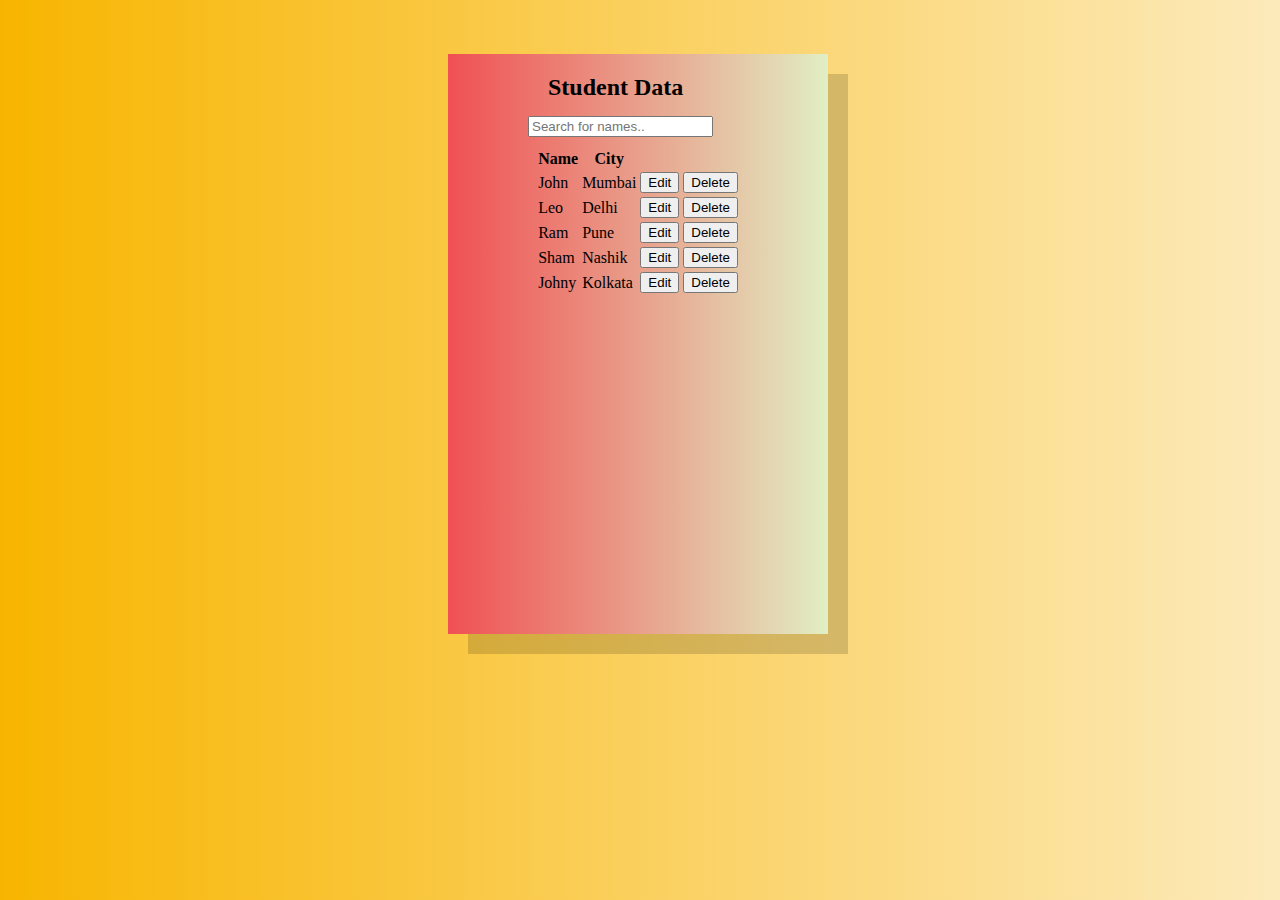
==== Assignment_2/index.html @ c57b27be "Functionalities: Fetching Rows, Search, Delete" ====
<!DOCTYPE html>
<html lang="en">
<head>
    <meta charset="UTF-8">
    <meta name="viewport" content="width=device-width, initial-scale=1.0">
    <title>Assignment 2</title>
    <link rel="stylesheet" href="style.css">
</head>
<body>
    <div class="container">
        <h2>Student Data</h2>

<input type="text" id="myInput" onkeyup="searchFunction()" placeholder="Search for names.." title="Type in a name">
    <table class="table">
        <tr>
            <th>Name</th>
            <th>City</th>
        </tr>
       <tbody id="myTable">

       </tbody>
    </table>
    </div>
    <script src="main.js"></script>
</body>
</html>
---- Assignment_2/style.css ----
/* .container{
    position: absolute;
    border: ;
    top: 15%;
    left: 44%
} */
body {
    background: #fceabb;  
    background: -webkit-linear-gradient(to right, #f8b500, #fceabb);  
    background: linear-gradient(to right, #f8b500, #fceabb);
}

.container{
  position: absolute;
  width: 350px;
  height: 550px;
  padding: 15px;
  background: #e1eec3; 
  background: -webkit-linear-gradient(to right, #f05053, #e1eec3);  
  background: linear-gradient(to right, #f05053, #e1eec3); 
  border-radius: 0% 0% 0% 0% / 0% 0% 0% 0% ;
  color: black;
  box-shadow: 20px 20px rgba(0,0,0,.15);
  transition: all .4s ease;
  top: 6%;
  left: 35%
}
.container:hover {
  border-radius: 0% 0% 50% 50% / 0% 0% 5% 5% ;
  box-shadow: 10px 10px rgba(0,0,0,.25);
}
h2{
   font-family: cursive;
   padding: 5px;
   margin: auto;
   margin-left: 80px;
   color: black;
}
.table{
    margin: auto;
}
#myInput{
    margin: 10px;
    margin-left: 65px;
}
.Add{
    position: relative;
    width: 393px;
}
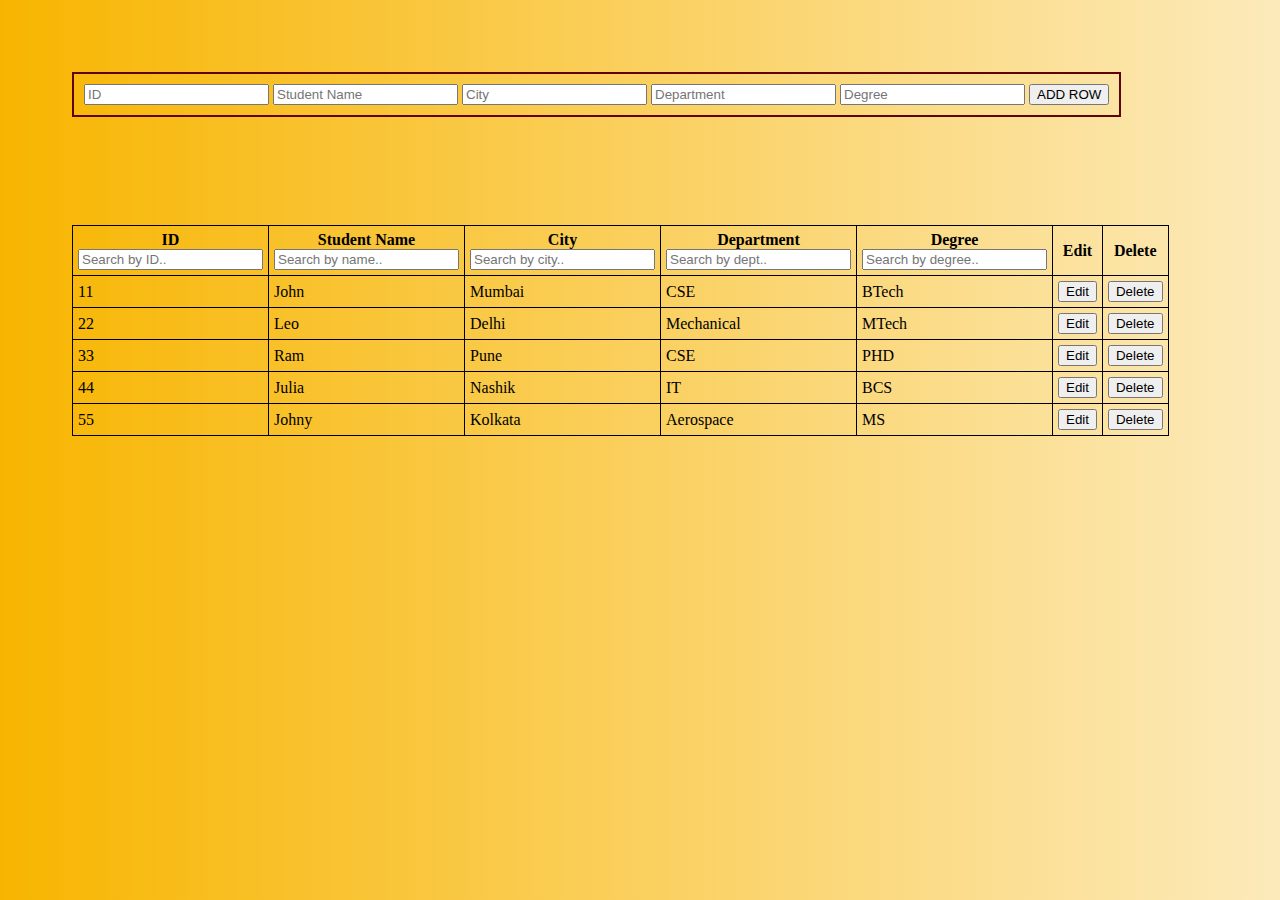
==== commit 69425c76: "Functionality: Add, Delete, Search" ====
--- a/Assignment_2/index.html
+++ b/Assignment_2/index.html
@@ -1,26 +1,53 @@
 <!DOCTYPE html>
 <html lang="en">
 <head>
-    <meta charset="UTF-8">
-    <meta name="viewport" content="width=device-width, initial-scale=1.0">
-    <title>Assignment 2</title>
-    <link rel="stylesheet" href="style.css">
+<meta charset="UTF-8">
+<meta name="viewport" content="width=device-width, initial-scale=1.0">
+<title>Assignment 2</title>
+<link rel="stylesheet" href="style.css">
 </head>
 <body>
-    <div class="container">
-        <h2>Student Data</h2>
+<div class="container">
+<table class="table">
+    <thead>
+    <tr>
+        <th>ID
+            <br>
+            <input type="text" id="idInput" onkeyup="searchById()" placeholder="Search by ID.." title="Type in a name">
+        </th>
+        <th>Student Name
+            <br><input type="text" id="nameInput" onkeyup="searchByName()" placeholder="Search by name.." title="Type in a name">
+        </th>
+        <th>City
+            <br><input type="text" id="cityInput" onkeyup="searchByCity()" placeholder="Search by city.." title="Type in a name">
+        </th>
+        <th>Department
+            <br><input type="text" id="deptInput" onkeyup="searchByDept()" placeholder="Search by dept.." title="Type in a name">
+        </th>
+        <th>Degree
+            <br><input type="text" id="degreeInput" onkeyup="searchByDegree()" placeholder="Search by degree.." title="Type in a name">
+        </th>
+        <th>Edit</th>
+        <th>Delete</th>
+    </tr>
+    </thead>
+    <tbody id="myTable">
 
-<input type="text" id="myInput" onkeyup="searchFunction()" placeholder="Search for names.." title="Type in a name">
-    <table class="table">
-        <tr>
-            <th>Name</th>
-            <th>City</th>
-        </tr>
-       <tbody id="myTable">
+    </tbody>
+</table>
+<form>
+</div>
+<div class="container-2">
+<form>
+    <input type="text" class="id-form" name="id-form" placeholder="ID">
+    <input type="text" class="name-form" name="name-form" placeholder="Student Name">
+    <input type="text" class="city-form" name="city-form" placeholder="City">
+    <input type="text" class="dept-form" name="dept-form" placeholder="Department">
+    <input type="text" class="degree-form" name="degree-form" placeholder="Degree">
+    </form>
+    <button id="addButton" onclick="addRow()">ADD ROW</button>
 
-       </tbody>
-    </table>
-    </div>
-    <script src="main.js"></script>
+</div>
+<script src="main.js"></script>
 </body>
 </html>--- a/Assignment_2/style.css
+++ b/Assignment_2/style.css
@@ -1,33 +1,19 @@
-/* .container{
+ .container{
     position: absolute;
-    border: ;
-    top: 15%;
-    left: 44%
-} */
+    top: 25%;
+    margin-left: 5%;
+}
+.container-2{
+    position: absolute;
+    border: solid 2px rgb(97, 3, 3);  
+    padding: 10px;
+    top: 8%;
+    margin-left: 5%
+} 
 body {
     background: #fceabb;  
     background: -webkit-linear-gradient(to right, #f8b500, #fceabb);  
     background: linear-gradient(to right, #f8b500, #fceabb);
-}
-
-.container{
-  position: absolute;
-  width: 350px;
-  height: 550px;
-  padding: 15px;
-  background: #e1eec3; 
-  background: -webkit-linear-gradient(to right, #f05053, #e1eec3);  
-  background: linear-gradient(to right, #f05053, #e1eec3); 
-  border-radius: 0% 0% 0% 0% / 0% 0% 0% 0% ;
-  color: black;
-  box-shadow: 20px 20px rgba(0,0,0,.15);
-  transition: all .4s ease;
-  top: 6%;
-  left: 35%
-}
-.container:hover {
-  border-radius: 0% 0% 50% 50% / 0% 0% 5% 5% ;
-  box-shadow: 10px 10px rgba(0,0,0,.25);
 }
 h2{
    font-family: cursive;
@@ -36,14 +22,22 @@
    margin-left: 80px;
    color: black;
 }
-.table{
-    margin: auto;
-}
 #myInput{
     margin: 10px;
-    margin-left: 65px;
+    margin-left: 10px;
 }
 .Add{
     position: relative;
     width: 393px;
-}+}
+table, td, th {
+    border: 1px solid black;
+  }
+  
+  table {
+    width: 50%;
+    border-collapse: collapse;
+  }
+  th, td{
+      padding: 5px;
+  }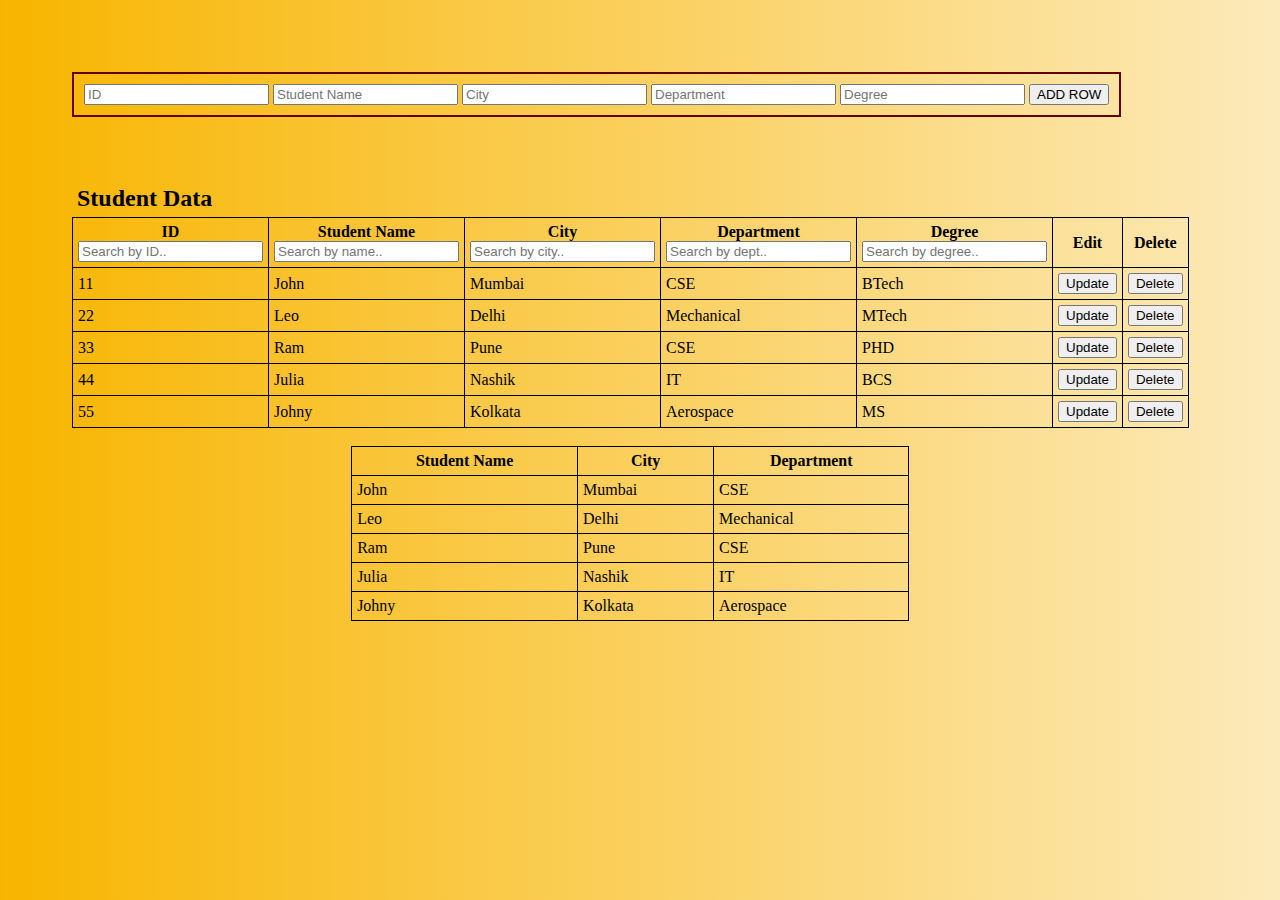
==== commit a6701f24: "Functionalities: Update Row, Validation, Map" ====
--- a/Assignment_2/index.html
+++ b/Assignment_2/index.html
@@ -8,6 +8,7 @@
 </head>
 <body>
 <div class="container">
+    <h2>Student Data</h2>
 <table class="table">
     <thead>
     <tr>
@@ -35,6 +36,19 @@
 
     </tbody>
 </table>
+<br>
+<table class="newTable">
+    <thead>
+        <tr>
+            <th>Student Name</th>
+            <th>City</th>
+            <th>Department</th>
+        </tr>
+    </thead>
+    <tbody id="newTableBody">
+
+    </tbody>
+</table>
 <form>
 </div>
 <div class="container-2">
--- a/Assignment_2/style.css
+++ b/Assignment_2/style.css
@@ -1,6 +1,6 @@
  .container{
     position: absolute;
-    top: 25%;
+    top: 20%;
     margin-left: 5%;
 }
 .container-2{
@@ -19,7 +19,6 @@
    font-family: cursive;
    padding: 5px;
    margin: auto;
-   margin-left: 80px;
    color: black;
 }
 #myInput{
@@ -40,4 +39,8 @@
   }
   th, td{
       padding: 5px;
+  }
+  .newTable{
+    margin-left: 25%;
+    padding: 5px;
   }